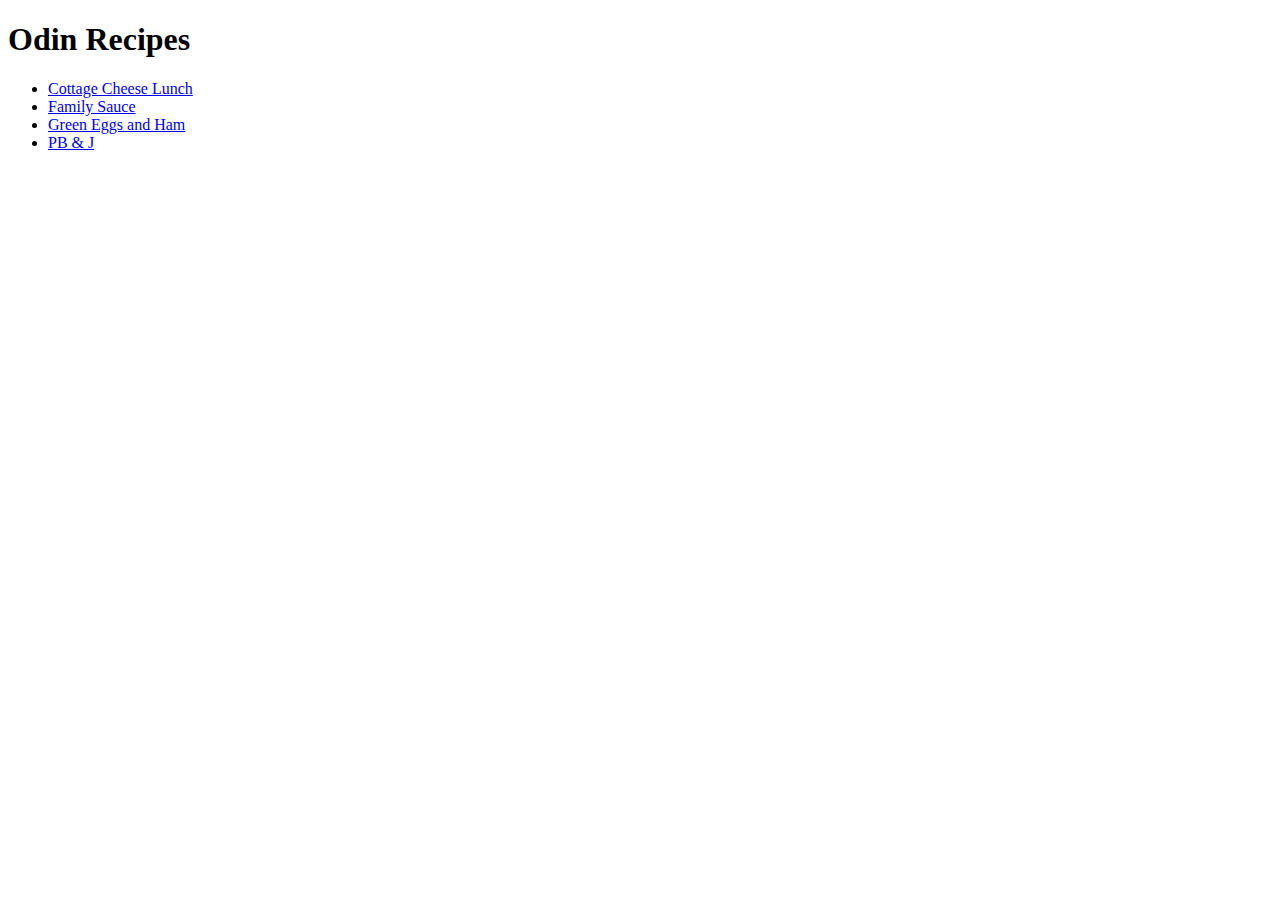
==== index.html @ 014d90b1 "deleted odinRecipes to add index.html" ====
<!DOCTYPE html>
<html>
    <head>
        <meta charset="utf-8">
        <title>Odin Recipes Project</title>
    </head>

    <body>
        <h1>Odin Recipes</h1>

            <ul>
                <li><a href="recipes/CottageCheeseLunch.html">Cottage Cheese Lunch</a></li>
                <li><a href="recipes/FamilySauce.html">Family Sauce</a></li>
                <li><a href="recipes/greenEggsAndHam.html">Green Eggs and Ham</a></li>
                <li><a href="recipes/peanutButternJelly.html">PB & J</a></li>
            </ul>

    </body>
</html>
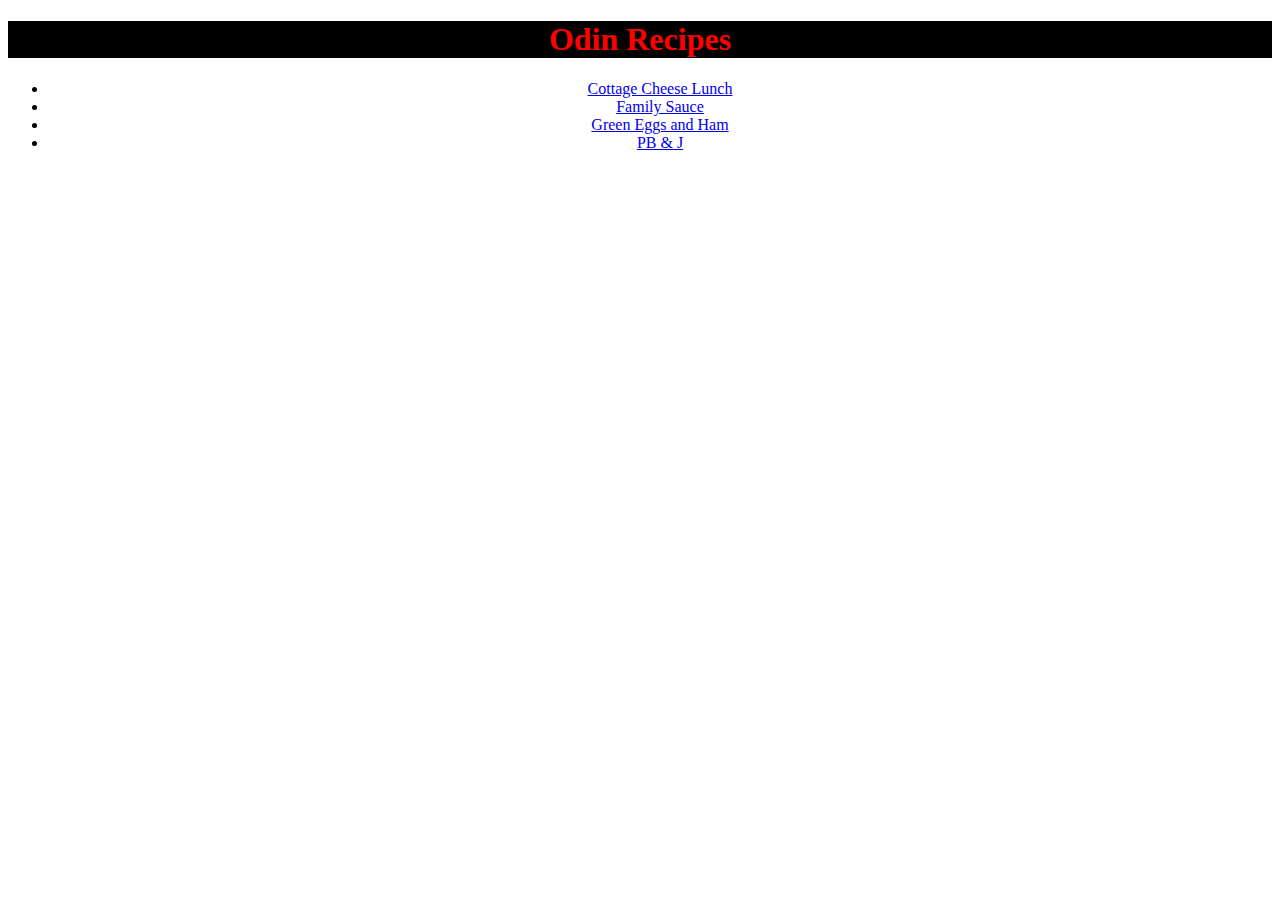
==== commit fb3b84ae: "add styles to index" ====
--- a/index.html
+++ b/index.html
@@ -3,16 +3,17 @@
     <head>
         <meta charset="utf-8">
         <title>Odin Recipes Project</title>
+        <link rel="stylesheet" href="style.css">
     </head>
 
     <body>
-        <h1>Odin Recipes</h1>
+        <h1 class="header">Odin Recipes</h1>
 
             <ul>
-                <li><a href="recipes/CottageCheeseLunch.html">Cottage Cheese Lunch</a></li>
-                <li><a href="recipes/FamilySauce.html">Family Sauce</a></li>
-                <li><a href="recipes/greenEggsAndHam.html">Green Eggs and Ham</a></li>
-                <li><a href="recipes/peanutButternJelly.html">PB & J</a></li>
+                <li class="odds"><a href="recipes/CottageCheeseLunch.html">Cottage Cheese Lunch</a></li>
+                <li class="evens"><a href="recipes/FamilySauce.html">Family Sauce</a></li>
+                <li class="odds"><a href="recipes/greenEggsAndHam.html">Green Eggs and Ham</a></li>
+                <li class="evens"><a href="recipes/peanutButternJelly.html">PB & J</a></li>
             </ul>
 
     </body>
--- a/style.css
+++ b/style.css
@@ -0,0 +1,10 @@
+body {
+    text-align: center;
+}
+
+.header {
+    text-size-adjust: 100px;
+    color: red;
+    text-align:center;
+    background-color: black;
+}
